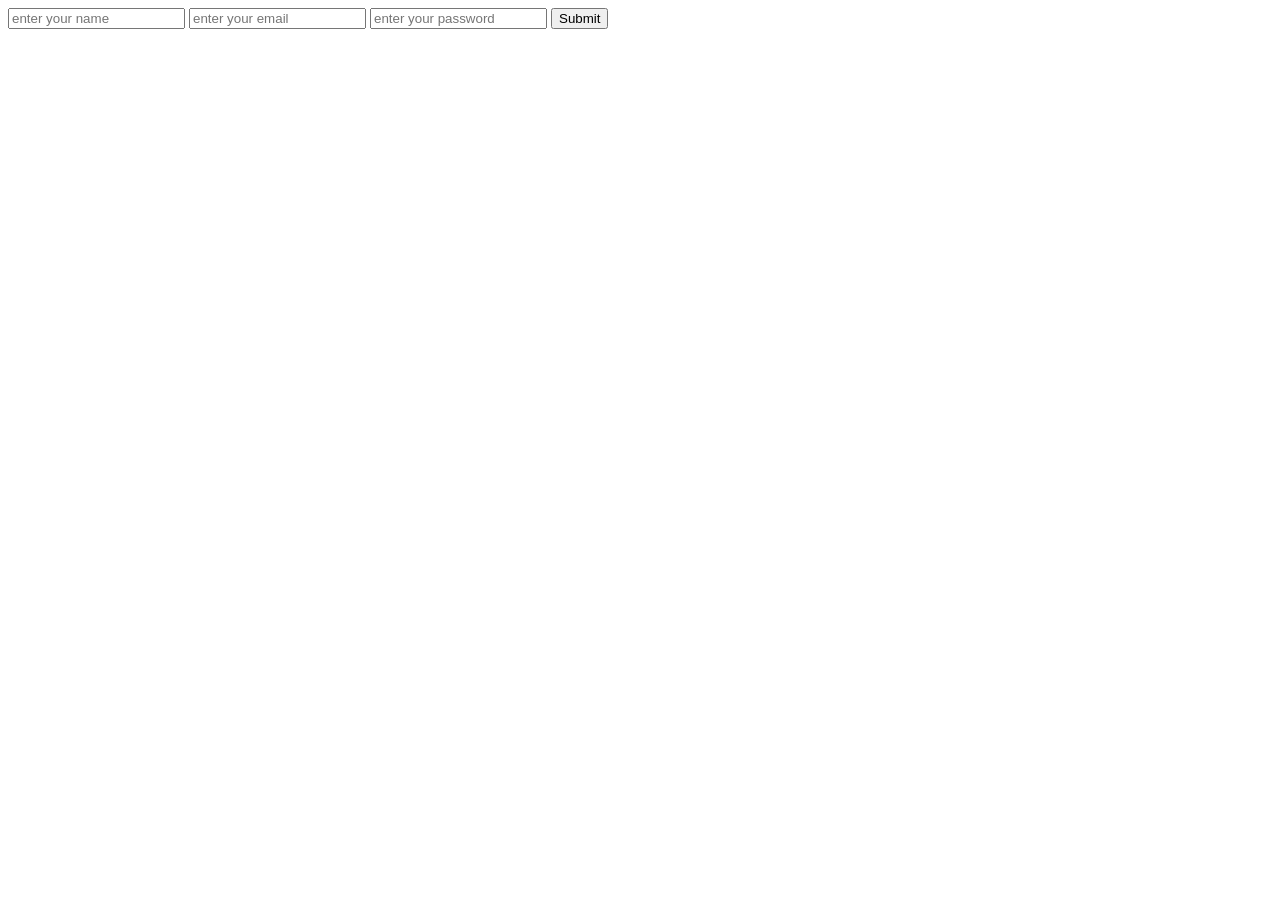
==== client/add-user.html @ 35e2ec90 "added more data" ====
<!DOCTYPE html>
<html lang="en">
<head>
    <meta charset="UTF-8">
    <meta name="viewport" content="width=device-width, initial-scale=1.0">
    <title>Document</title>
</head>
<body>
    <form onsubmit="adduser(event)">
        <input type="text" placeholder="enter your name" name="name" id="name">
        <input type="email" placeholder="enter your email" name="email" id="email">
        <input type="password" placeholder="enter your password" name="password" id="password">
        <input type="submit" name="submit" id="submit">
    </form>
    <script src="./script.js"></script>
</body>
</html>
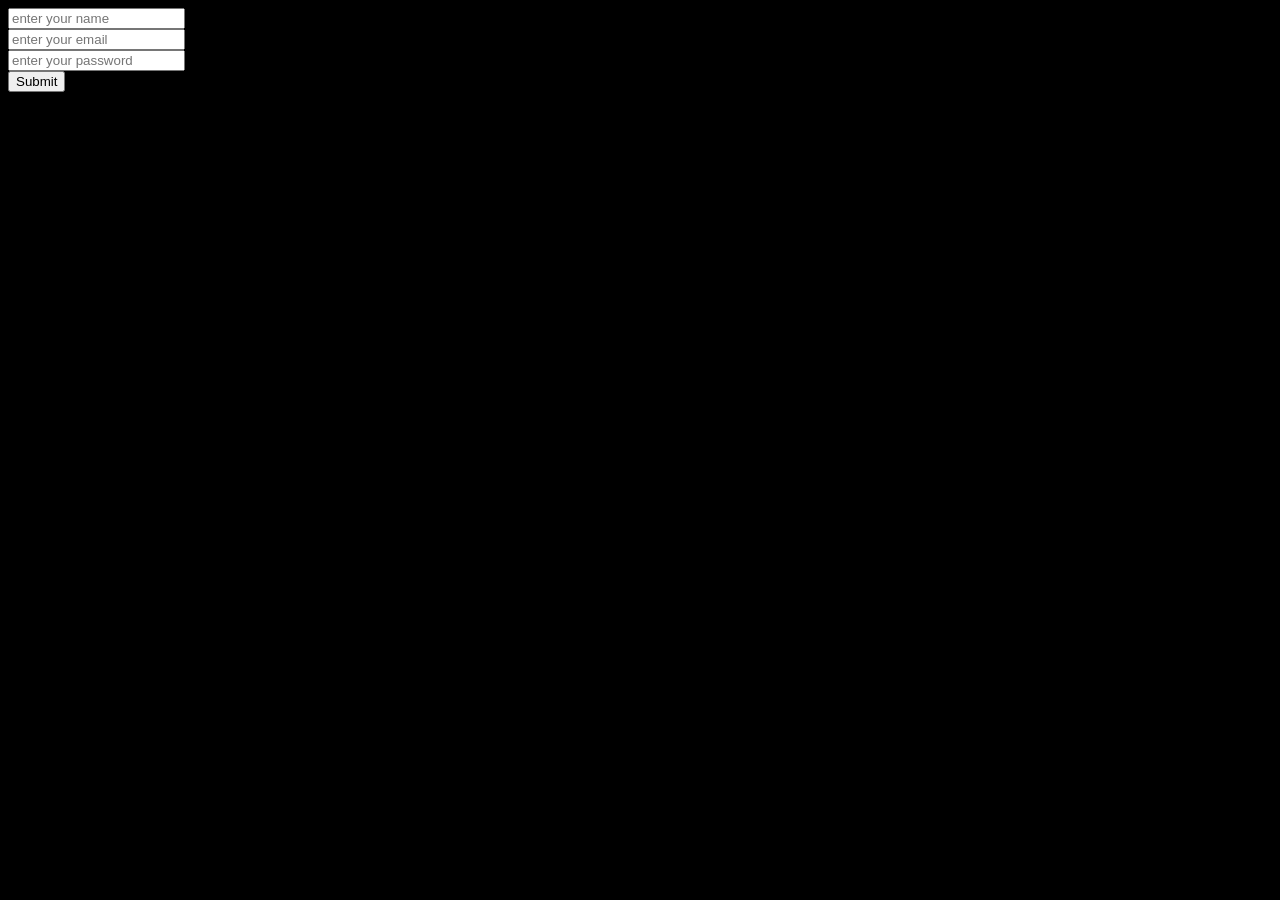
==== commit 2f85d33d: "deleted node modules" ====
--- a/client/add-user.html
+++ b/client/add-user.html
@@ -4,13 +4,25 @@
     <meta charset="UTF-8">
     <meta name="viewport" content="width=device-width, initial-scale=1.0">
     <title>Document</title>
+    <link rel="stylesheet" href="./style.css">
 </head>
 <body>
     <form onsubmit="adduser(event)">
-        <input type="text" placeholder="enter your name" name="name" id="name">
-        <input type="email" placeholder="enter your email" name="email" id="email">
-        <input type="password" placeholder="enter your password" name="password" id="password">
-        <input type="submit" name="submit" id="submit">
+        <div class="name-section">
+            <input type="text" placeholder="enter your name" name="name" id="name">
+            <div id="name-error"></div>
+        </div>
+        <div class="email-section">
+            <input type="email" placeholder="enter your email" name="email" id="email">
+            <div id="email-error"></div>
+        </div>
+        <div class="password-section">
+            <input type="password" placeholder="enter your password" name="password" id="password">
+            <div id="password-error"></div>
+        </div>
+        <div>
+            <input type="submit" name="submit" id="submit">
+        </div>
     </form>
     <script src="./script.js"></script>
 </body>
--- a/client/style.css
+++ b/client/style.css
@@ -0,0 +1,11 @@
+body{
+    background-color: black;
+    color: white;
+}
+.atag{
+    color:white;
+
+}
+#name-error,#email-error,#password-error{
+    color: red;
+}
